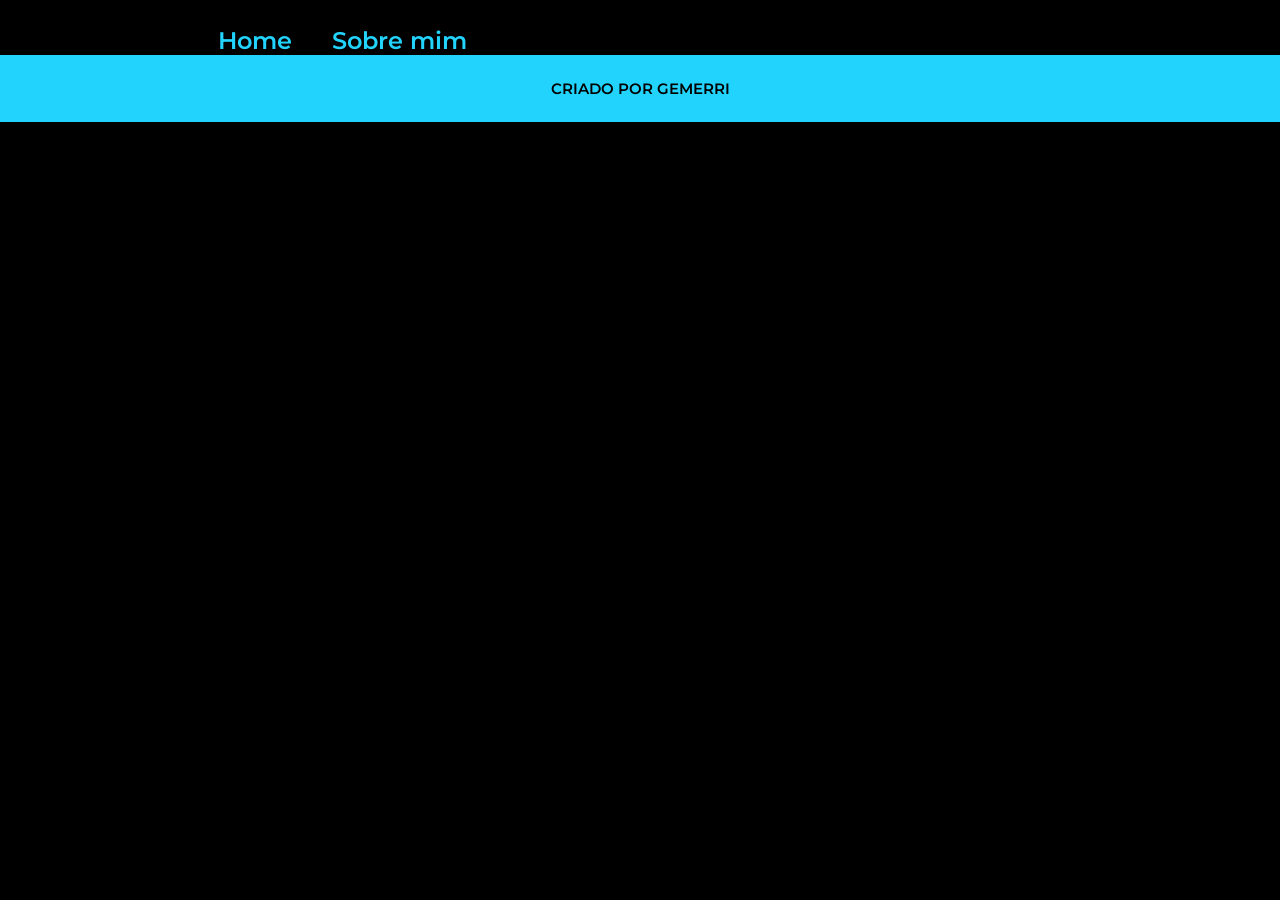
==== about.html @ e6697e13 "personalizando e criando menu" ====
<!DOCTYPE html>
<html lang="pt-br">
<head>
    <meta charset="UTF-8">
    <meta http-equiv="X-UA-Compatible" content="IE=edge">
    <meta name="viewport" content="width=device-width, initial-scale=1.0">
    <title>Sobre mim</title>
    <link rel="stylesheet" href="./styles/style.css">
</head>
<body>
    <header class="cabecalho">
        <nav class="cabecalho__menu">
            <a class="cabecalho__menu__link" href="index.html">Home</a>
            <a class="cabecalho__menu__link" href="about.html">Sobre mim</a>
        </nav>
    </header>

    <main></main>

    <footer class="rodape">
        <p>CRIADO POR GEMERRI</p>
    </footer>
</body>
</html>
---- styles/style.css ----
@import url('https://fonts.googleapis.com/css2?family=Krona+One&family=Montserrat:ital,wght@0,600;1,400&display=swap');


* {
    margin:0;
    padding:0;  
}

body {
    /* height: 100vh; */
    box-sizing: border-box;
    background-color: black;
    color: white;
}

.cabecalho {
    padding: 2% 0% 0% 17%;
    
}

.cabecalho__menu {
    display: flex;
    gap: 40px;
}

.cabecalho__menu__link {
    font-family:'Montserrat', sans-serif;
    font-weight: 600;
    font-size: 24px;
    color: #22D4FD;
    text-decoration: none;
}

.cabecalho__menu__link:hover {
    font-size: 25px;
    color: #5F9EA0;
}

.titulo-destaque {
    color: #22D4FD;
}

.apresentacao {
    
    padding: 7.3% 22%;
    display: flex;
    align-items: center;
    justify-content: space-between;
    
}

.apresentacao__conteudo {
    width: 615px;
    display: flex;
    flex-direction: column;
    gap: 40px;
    
}

.apresentacao__conteudo__titulo {
    font-size: 36px;
    font-family: 'Krona One', sans-serif;
}

.apresentacao__conteudo__paragrafo {
    font-size: 22px;
    font-family: 'Montserrat', sans-serif;
    
}

.apresentacao__links {
    display: flex;
    flex-direction: column;
    justify-content: space-between;
    gap: 30px;
    align-items: center;
}

.apresentacao__links__subtitulo {
    font-family: 'Krona one', sans-serif;
    font-weight: 400;
    font-size: 24px;
}

.apresentacao__links__botao {
    /* background-color: #22D4FD; */
    display: flex;
    justify-content: center;
    gap: 16px;
    width: 378px;
    text-align: center;
    border: 2px solid #22D4FD;
    border-radius: 8px;
    font-size: 24px;
    font-weight: 600;
    padding: 21.5px 0;
    text-decoration: none;
    color: #F6F6F6;
    font-family: 'Montserrat', sans-serif;
}

.apresentacao__links__botao:hover {

    background-color: #272727;
    width: 385px;
    
}

.rodape {
    display: flex;
    justify-content: center;
    padding: 24px;
    background-color: #22D4FD;
    color: #000000;
    font-family: 'Montserrat', sans-serif;
    font-weight: 600;
    font-size: 15px;
}



/* display flex agrupa, fontes precisam ser atualizadas, usar gap para separar,*/
/* ctrl + k + c = comentário */
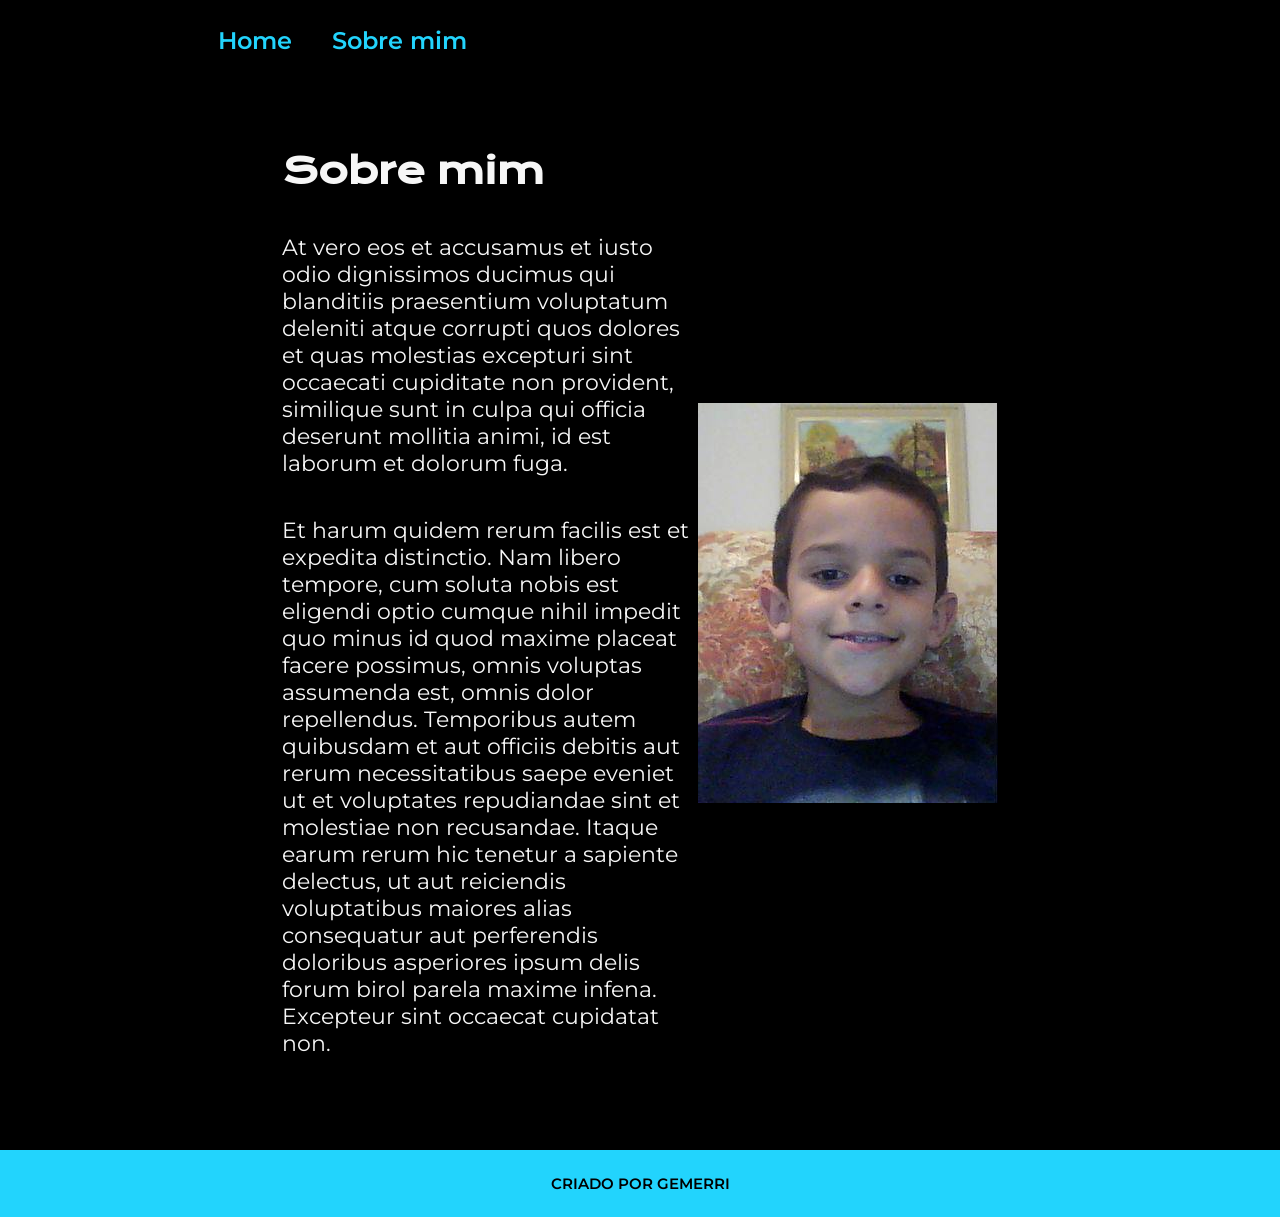
==== commit 3da942e0: "criando variáveis" ====
--- a/about.html
+++ b/about.html
@@ -15,7 +15,14 @@
         </nav>
     </header>
 
-    <main></main>
+    <main class="apresentacao">
+        <section class="apresentacao__conteudo">
+            <h1 class="apresentacao__conteudo__titulo">Sobre mim</h1>
+            <p class="apresentacao__conteudo__paragrafo">At vero eos et accusamus et iusto odio dignissimos ducimus qui blanditiis praesentium voluptatum deleniti atque corrupti quos dolores et quas molestias excepturi sint occaecati cupiditate non provident, similique sunt in culpa qui officia deserunt mollitia animi, id est laborum et dolorum fuga.</p>
+            <p class="apresentacao__conteudo__paragrafo">Et harum quidem rerum facilis est et expedita distinctio. Nam libero tempore, cum soluta nobis est eligendi optio cumque nihil impedit quo minus id quod maxime placeat facere possimus, omnis voluptas assumenda est, omnis dolor repellendus. Temporibus autem quibusdam et aut officiis debitis aut rerum necessitatibus saepe eveniet ut et voluptates repudiandae sint et molestiae non recusandae. Itaque earum rerum hic tenetur a sapiente delectus, ut aut reiciendis voluptatibus maiores alias consequatur aut perferendis doloribus asperiores ipsum delis forum birol parela maxime infena. Excepteur sint occaecat cupidatat non.</p>
+        </section>
+        <img src="./assets/FotoDoFace.jpg" alt="JOAO GAMES KKKJK">
+    </main>
 
     <footer class="rodape">
         <p>CRIADO POR GEMERRI</p>
--- a/styles/style.css
+++ b/styles/style.css
@@ -1,5 +1,17 @@
 @import url('https://fonts.googleapis.com/css2?family=Krona+One&family=Montserrat:ital,wght@0,600;1,400&display=swap');
 
+:root {
+    --cor-primaria: #000000; 
+    --cor-secundaria: #F6F6F6;
+    --cor-terciaria: #22D4FD;
+   
+   
+    --fonte-principal: 'Krona one', sans-serif;
+    --fonte-secundaria: 'Montserrat', sans-serif;
+}
+
+/* uso de variáveis como no java
+declaração no root */
 
 * {
     margin:0;
@@ -9,8 +21,8 @@
 body {
     /* height: 100vh; */
     box-sizing: border-box;
-    background-color: black;
-    color: white;
+    background-color: var(--cor-primaria);
+    color: var(--cor-secundaria);
 }
 
 .cabecalho {
@@ -24,10 +36,10 @@
 }
 
 .cabecalho__menu__link {
-    font-family:'Montserrat', sans-serif;
+    font-family: var(--fonte-secundaria);
     font-weight: 600;
     font-size: 24px;
-    color: #22D4FD;
+    color: var(--cor-terciaria);
     text-decoration: none;
 }
 
@@ -37,7 +49,7 @@
 }
 
 .titulo-destaque {
-    color: #22D4FD;
+    color: var(--cor-terciaria);
 }
 
 .apresentacao {
@@ -59,12 +71,12 @@
 
 .apresentacao__conteudo__titulo {
     font-size: 36px;
-    font-family: 'Krona One', sans-serif;
+    font-family: var(--fonte-principal);
 }
 
 .apresentacao__conteudo__paragrafo {
     font-size: 22px;
-    font-family: 'Montserrat', sans-serif;
+    font-family: var(--fonte-secundaria);
     
 }
 
@@ -77,7 +89,7 @@
 }
 
 .apresentacao__links__subtitulo {
-    font-family: 'Krona one', sans-serif;
+    font-family: var(--fonte-principal);
     font-weight: 400;
     font-size: 24px;
 }
@@ -89,14 +101,14 @@
     gap: 16px;
     width: 378px;
     text-align: center;
-    border: 2px solid #22D4FD;
+    border: 2px solid var(--cor-terciaria);
     border-radius: 8px;
     font-size: 24px;
     font-weight: 600;
     padding: 21.5px 0;
     text-decoration: none;
-    color: #F6F6F6;
-    font-family: 'Montserrat', sans-serif;
+    color: var(--cor-secundaria);
+    font-family: var(--fonte-secundaria);
 }
 
 .apresentacao__links__botao:hover {
@@ -110,9 +122,9 @@
     display: flex;
     justify-content: center;
     padding: 24px;
-    background-color: #22D4FD;
-    color: #000000;
-    font-family: 'Montserrat', sans-serif;
+    background-color: var(--cor-terciaria);
+    color: var(--cor-primaria);
+    font-family: var(--fonte-secundaria);
     font-weight: 600;
     font-size: 15px;
 }
